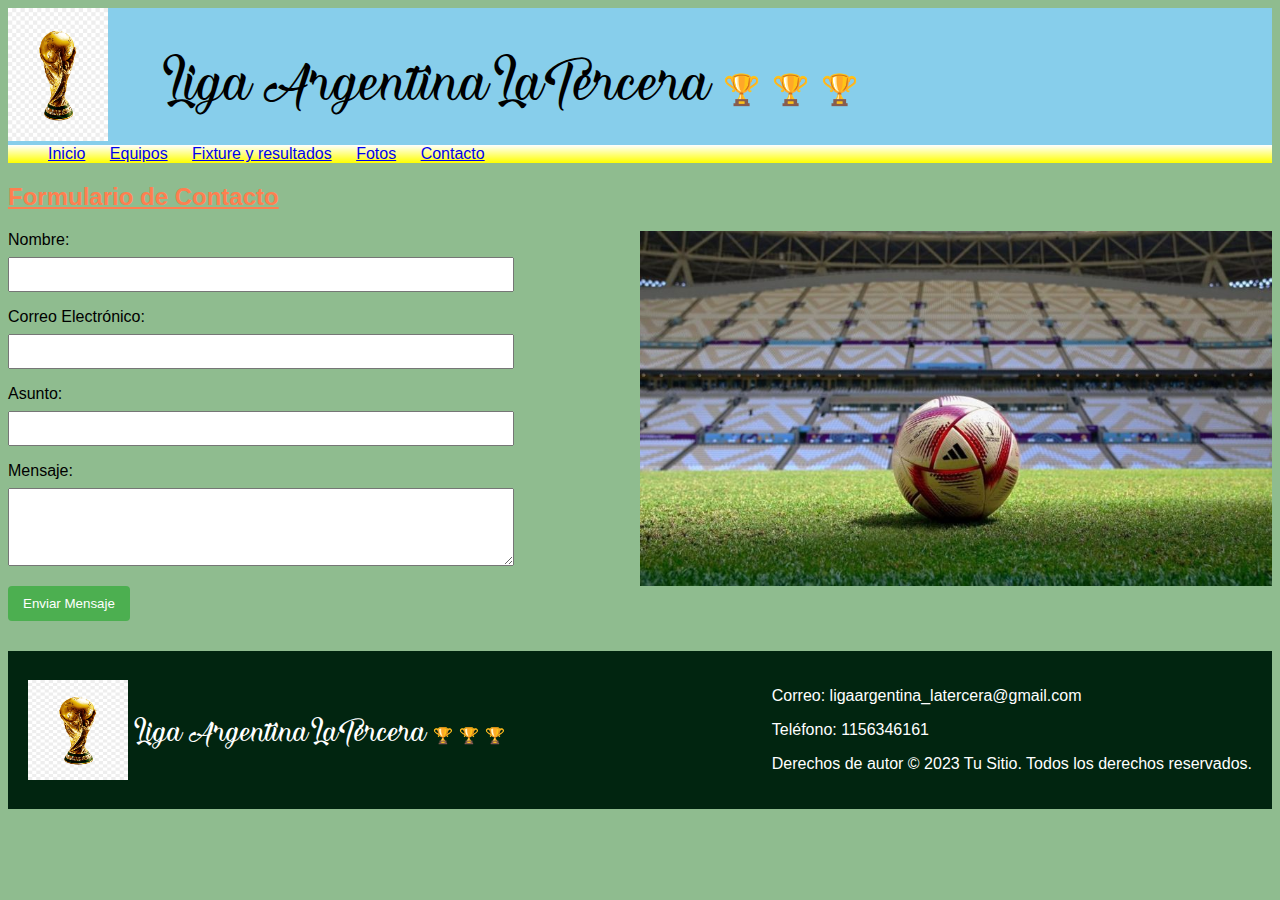
==== Paginas/contacto.html @ b785b80e "Segunda Preentrega" ====
<!DOCTYPE html>
<html lang="en">
<head>
    <meta charset="UTF-8">
    <meta name="viewport" content="width=device-width, initial-scale=1.0">
    <link rel="stylesheet" href="../css/style.css"> 
    <title> Contacto </title>
</head>
<body>
    <header id="top">
        <nav class="navegacion">
            <div class="logo_container">
                <img src="../img/logo/copadelmundo.png" alt="Copa del mundo" title="Copa del mundo" class="logo">
                <span id="titulologo"> Liga Argentina La Tercera 🏆 🏆 🏆 </span>
            </div>
            <ul class="menu">
                <li class="barra"> <a href="../index.html"> Inicio </a> </li>
                <li class="barra"> <a href="./equipos.html"> Equipos </a> </li>
                <li class="barra"> <a href="./resyfix.html"> Fixture y resultados </a> </li>
                <li class="barra"> <a href="./fotos.html"> Fotos </a> </li>
                <li class="barra"> <a href="./contacto.html"> Contacto </a> </li>

            </ul>
        </nav>
    </header>
    <h2>Formulario de Contacto</h2>
    <div class="contacto">
        <div class="contacto_imagen">
            <img src="../img/pelota.jpg" alt="Pelota de futbol">
        </div>
        <form action="procesar_formulario.php" method="post" class="contacto_formulario">
            <label for="nombre">Nombre:</label>
            <input type="text" id="nombre" name="nombre" required>

            <label for="email">Correo Electrónico:</label>
            <input type="email" id="email" name="email" required>

            <label for="asunto">Asunto:</label>
            <input type="text" id="asunto" name="asunto" required>

            <label for="mensaje">Mensaje:</label>
            <textarea id="mensaje" name="mensaje" rows="4" required></textarea>

            <button type="submit">Enviar Mensaje</button>
        </form>
    </div>
        
    <footer>
        <div>
            <img src="../img/logo/copadelmundo.png" alt="Copa del mundo" title="Copa del mundo" class="logo">
            <span> Liga Argentina La Tercera 🏆 🏆 🏆 </span>
        </div>
        <div class="contacto">
          <p>Correo: ligaargentina_latercera@gmail.com</p>
          <p>Teléfono: 1156346161 </p>
          <p>Derechos de autor © 2023 Tu Sitio. Todos los derechos reservados.</p>
        </div>
      </footer>
</body>
</html>
---- css/style.css ----
@font-face {
    font-family: "Malberg";
    src: url(../font/MalbergTrial-Heavy.ttf);
}

@font-face {
    font-family: "hello_januari";
    src: url(../font/hello_januari/Hello\ Januari.ttf);
}


body{
    font-family:'Franklin Gothic Medium', 'Arial Narrow', Arial, sans-serif;
    background-color:darkseagreen;
}

.menu {
    list-style-type: none;
    margin: 0;
    padding: 10;
    overflow: hidden;
    background:linear-gradient(white,yellow);
}

.messi{
    width: 100%;
    padding: 30px;
}

.barra {
    text-decoration: yellow;
    display: inline-block;
    margin-right: 20px; 
}


.logo_container{
    background-color: skyblue;
    position: relative;

}
.logo {
    width: 100px;
}

#titulologo{
    font-family:"hello_januari";
    position: absolute;
    top: 50%;
    left: 40%;
    transform: translate(-50%, -50%);
    font-size: 30px;
}

h1{
    font-style: italic;
    color: brown;
    text-decoration: underline;
    font-family: 'Trebuchet MS', 'Lucida Sans Unicode', 'Lucida Grande', 'Lucida Sans', Arial, sans-serif;
}

.liga{
    text-decoration: underline;
    color:rgb(206, 13, 180);
}

#bienvenido{
    font-family:"Malberg";
    color:black;
}

h3{
    color:darkgoldenrod;
    text-transform: capitalize;
    font-family:Arial, Helvetica, sans-serif;
}

.subr{
    text-decoration: underline;
    font-family: cursive;
    color: sienna;

}

h2{
    text-decoration: underline;
    color:coral;
    font-family: Impact, Haettenschweiler, 'Arial Narrow Bold', sans-serif;
}

h4{
    color:green;
    font-family: 'Times New Roman', Times, serif;
}

.maradona{
    width: 50%;
    display: block;
    margin-left: auto;
    margin-right: auto;
}

.equipos-container {
    background: linear-gradient(135deg, #d3ddd4, #64B5F6)  ;
    border-radius: 8px;
    box-shadow: 0 0 10px rgba(0, 0, 0, 0.1); 
    padding: 15px;
    display: flex;
    flex-direction: row; 
    overflow-x: auto; 
    margin: 20px;
}

.equipos_30, .equipos_libre, .equipos_libresem, .equipos_50, .fixture_libres, .fixture_30, .fixture_semanal, .fixture_50{
    min-width: 300px;
    margin-right: 20px;
}


th, td {
    border: 1px solid black;
    padding: 8px;
    text-align: left;
}

.equipos_titulo{
    color:blue;
}

.tit, .foto_fecha{
    text-decoration-color: white;
    color:darkgoldenrod;
    font-family:'Franklin Gothic Medium', 'Arial Narrow', Arial, sans-serif ;

}

.imagen_fecha {
    background-color: cornflowerblue;
    display: flex;
    justify-content: flex-start;
    align-items: center;
    overflow-x: auto;
    margin: 10px; 
}

.imagen_fecha img {
    width: 200px; 
    height: 200px; 
    flex-shrink: 0;
    box-sizing: border-box;
    margin: 10px; 
}

.fixture_container{
    background: linear-gradient(135deg, #d3ddd4, #FF8A80);
    border-radius: 8px;
    box-shadow: 0 0 10px rgba(0, 0, 0, 0.1);
    padding: 15px;
    display: flex;
    flex-direction: row;
    overflow-x: auto;
    margin: 20px;
}


.contacto {
    display: grid;
    grid-template-columns: 1fr 1fr; 
    gap: 10px; 
    align-items: center; 
}

.contacto_imagen {
    grid-column: 1 / 2;
}

.contacto_imagen img {
    max-width: 50%;
    height: auto;
    display: block;
    margin-left: 50%;
    margin-right: 20%;
    margin-bottom: 150px;
}

.contacto_formulario {
    grid-column: 2 / 3;
    margin-right: 60%;
    margin-top: -40%;
}

label {
    display: block;
    margin-bottom: 8px;
}

input, textarea {
    width: 100%;
    padding: 8px;
    margin-bottom: 16px;
    box-sizing: border-box;
}

button {
    background-color: #4CAF50;
    color: white;
    padding: 10px 15px;
    border: none;
    border-radius: 4px;
    cursor: pointer;
}

button:hover {
    background-color: #45a049;
}

@media only screen and (max-width: 768px) {
    .contacto {
        flex-direction: column;
        align-items: center;
    }

    .contacto_imagen {
        margin-right: 0;
        margin-bottom: 20px;
    }

    .contacto_formulario {
        max-width: none;
    }
    #titulologo {
        font-size: 20px;
        left: 60%;
}
.equipos-container {
    flex-direction: column;
    align-items: center;
}

.equipos_30,
.equipos_libre,
.equipos_libresem,
.equipos_50,
.fixture_libres,
.fixture_30,
.fixture_semanal,
.fixture_50 {
    min-width: auto;
    margin-right: 0;
    margin-bottom: 10px;
}
}


footer {
    background-color: #012510;
    color: #fff;
    padding: 20px;
    display: flex;
    justify-content: space-between;
    margin-top: 30px;
}

footer img {
    max-width: 100px;
    max-height: 100px;
    margin-right: 10px; 
}

footer div {
    display: flex;
    align-items: center;
}

footer span {
    font-family: "hello_januari";
    text-align: center;
}
.contacto{
    text-align: left;
    display: block;
}
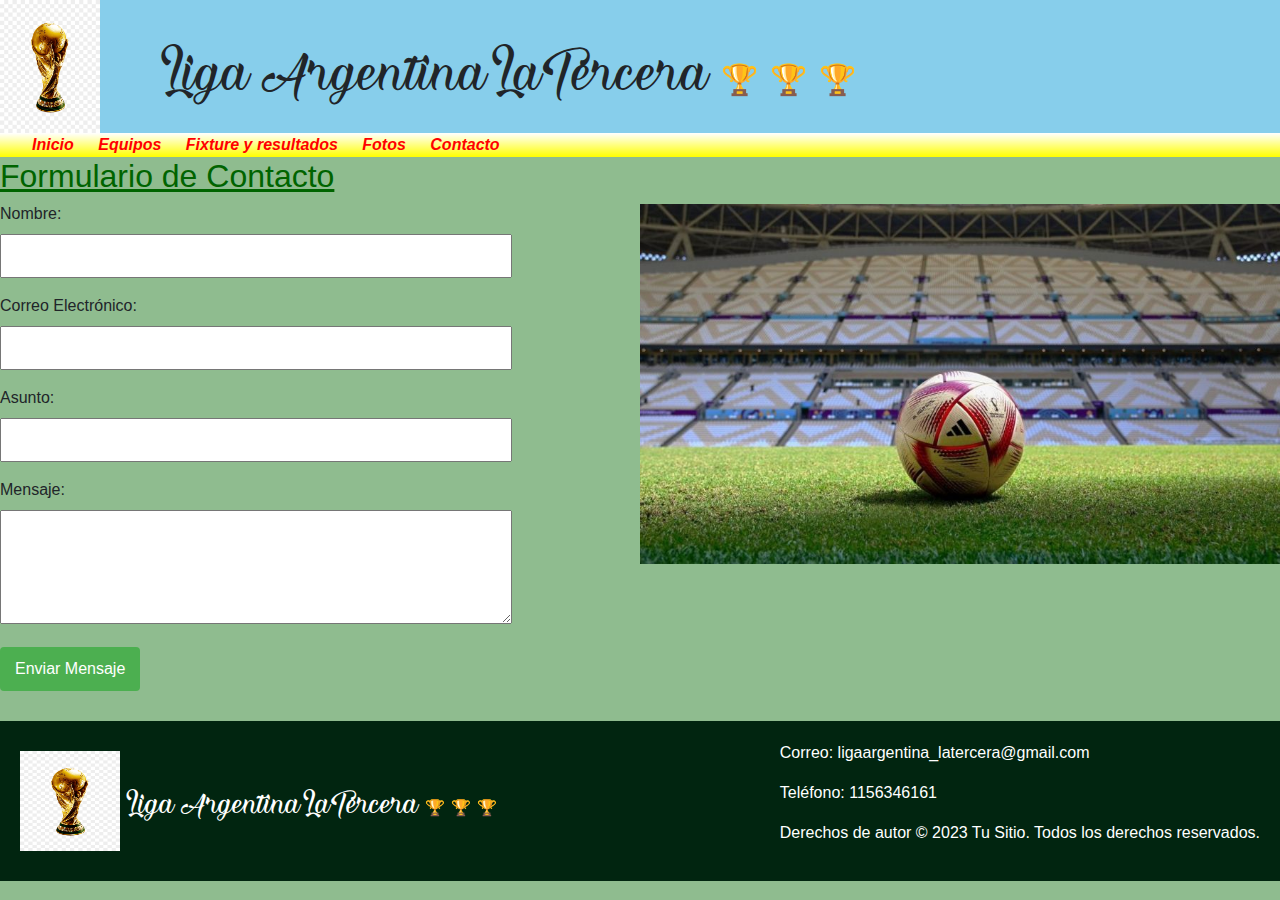
==== commit 2ca92660: "actualizacion" ====
--- a/Paginas/contacto.html
+++ b/Paginas/contacto.html
@@ -3,6 +3,8 @@
 <head>
     <meta charset="UTF-8">
     <meta name="viewport" content="width=device-width, initial-scale=1.0">
+    <!-- bootstrap -->
+    <link rel="stylesheet" href="../css/bootstrap.css">
     <link rel="stylesheet" href="../css/style.css"> 
     <title> Contacto </title>
 </head>
@@ -14,12 +16,11 @@
                 <span id="titulologo"> Liga Argentina La Tercera 🏆 🏆 🏆 </span>
             </div>
             <ul class="menu">
-                <li class="barra"> <a href="../index.html"> Inicio </a> </li>
-                <li class="barra"> <a href="./equipos.html"> Equipos </a> </li>
-                <li class="barra"> <a href="./resyfix.html"> Fixture y resultados </a> </li>
-                <li class="barra"> <a href="./fotos.html"> Fotos </a> </li>
-                <li class="barra"> <a href="./contacto.html"> Contacto </a> </li>
-
+                <li class="barra"> <a href="../index.html" class="barra_opciones"> Inicio </a> </li>
+                <li class="barra"> <a href="./equipos.html" class="barra_opciones"> Equipos </a> </li>
+                <li class="barra"> <a href="./resyfix.html" class="barra_opciones"> Fixture y resultados </a> </li>
+                <li class="barra"> <a href="./fotos.html" class="barra_opciones"> Fotos </a> </li>
+                <li class="barra"> <a href="./contacto.html" class="barra_opciones"> Contacto </a> </li>
             </ul>
         </nav>
     </header>
@@ -44,7 +45,7 @@
             <button type="submit">Enviar Mensaje</button>
         </form>
     </div>
-        
+ 
     <footer>
         <div>
             <img src="../img/logo/copadelmundo.png" alt="Copa del mundo" title="Copa del mundo" class="logo">
@@ -56,5 +57,6 @@
           <p>Derechos de autor © 2023 Tu Sitio. Todos los derechos reservados.</p>
         </div>
       </footer>
+      <script src="../js/bootstrap.js"></script>
 </body>
 </html>--- a/css/style.css
+++ b/css/style.css
@@ -25,7 +25,7 @@
 
 .messi{
     width: 100%;
-    padding: 30px;
+    padding: 0px;
 }
 
 .barra {
@@ -33,7 +33,16 @@
     display: inline-block;
     margin-right: 20px; 
 }
-
+.barra:hover{
+    background-color: green;
+}
+
+.barra_opciones {
+    color: #ff0000;
+    font-weight: bold;
+    font-style: italic;
+    text-decoration: none;
+}
 
 .logo_container{
     background-color: skyblue;
@@ -67,7 +76,7 @@
 
 #bienvenido{
     font-family:"Malberg";
-    color:black;
+    color:gray;
 }
 
 h3{
@@ -85,7 +94,7 @@
 
 h2{
     text-decoration: underline;
-    color:coral;
+    color:darkgreen;
     font-family: Impact, Haettenschweiler, 'Arial Narrow Bold', sans-serif;
 }
 
@@ -126,6 +135,7 @@
 
 .equipos_titulo{
     color:blue;
+    font-weight: bold;
 }
 
 .tit, .foto_fecha{
@@ -163,16 +173,24 @@
     margin: 20px;
 }
 
+.fixture_detalle {
+    font-size: 16px;
+    font-family: "Arial", sans-serif; 
+    color:#4745bb;
+    font-weight: bold;
+}
+
 
 .contacto {
     display: grid;
-    grid-template-columns: 1fr 1fr; 
+    grid-template-columns: 50% 50%; 
     gap: 10px; 
     align-items: center; 
 }
 
 .contacto_imagen {
     grid-column: 1 / 2;
+    
 }
 
 .contacto_imagen img {
